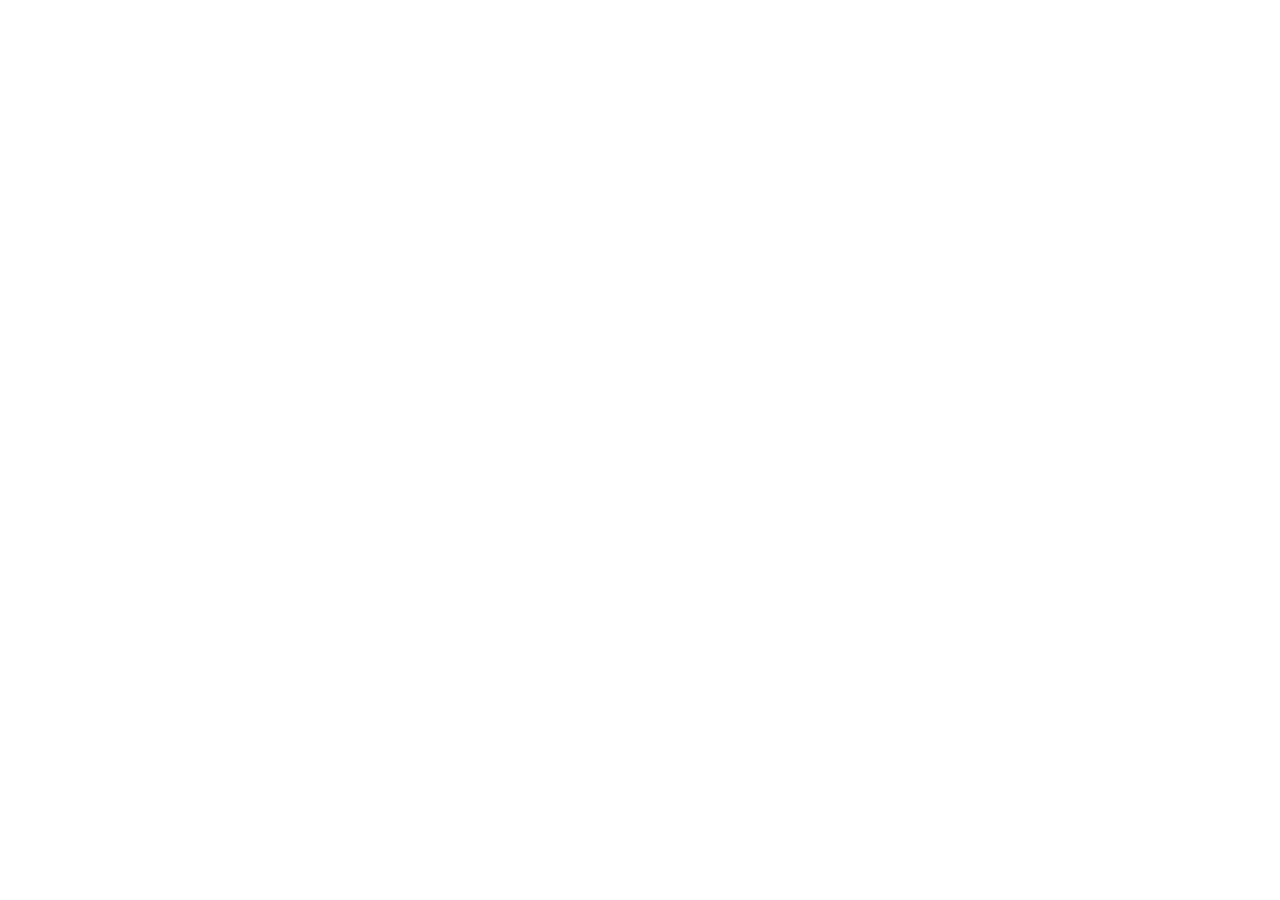
==== src/index.html @ 50188b0e "Initial commit" ====
<!DOCTYPE html>
<html lang="en">
  <head>
    <meta http-equiv="X-UA-Compatible" content="IE=edge">
    <meta charset="utf-8"/>
    <meta name="viewport" content="width=device-width,initial-scale=1,user-scalable=0,minimum-scale=1,maximum-scale=1" />
    <meta name="HandheldFriendly" content="True" />
    <meta name="apple-mobile-web-app-capable" content="yes">
    <meta name="apple-mobile-web-app-status-bar-style" content="black">
  </head>
  <body>
    <div id="app"></div>
  </body>
</html>
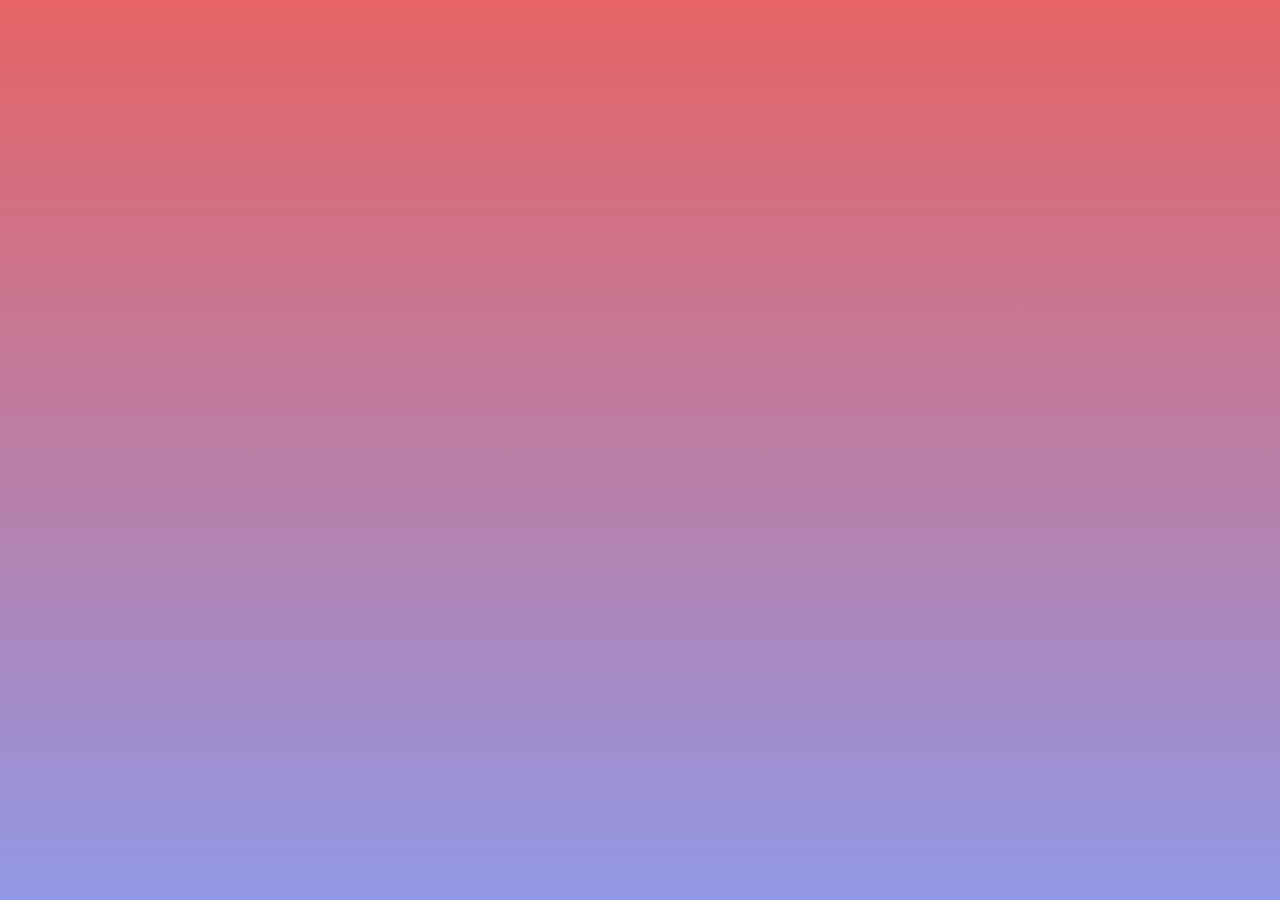
==== commit 75bb5f41: "rendered without logics" ====
--- a/src/index.html
+++ b/src/index.html
@@ -1,13 +1,16 @@
 <!DOCTYPE html>
 <html lang="en">
-  <head>
-    <meta http-equiv="X-UA-Compatible" content="IE=edge">
-    <meta charset="utf-8"/>
-    <meta name="viewport" content="width=device-width,initial-scale=1,user-scalable=0,minimum-scale=1,maximum-scale=1" />
-    <meta name="HandheldFriendly" content="True" />
-    <meta name="apple-mobile-web-app-capable" content="yes">
-    <meta name="apple-mobile-web-app-status-bar-style" content="black">
-  </head>
+<head>
+  <meta charset="utf-8">
+  <meta name="viewport" content="width=device-width, initial-scale=1.0, maximum-scale=1.0, user-scalable=no">
+  <title>Calculator</title>
+  <meta name="apple-mobile-web-app-capable" content="yes">
+  <meta name="apple-mobile-web-app-status-bar-style" content="black-translucent">
+  <link rel="apple-touch-icon-precomposed" href="images/icon.png" />
+  <link rel="shortcut icon" href="images/icon.ico" type="image/x-icon">
+  <link rel="icon" href="images/icon.ico" type="image/x-icon">
+  <link href="styles.css" rel="stylesheet">
+</head>
   <body>
     <div id="app"></div>
   </body>
--- a/src/styles.css
+++ b/src/styles.css
@@ -0,0 +1,97 @@
+html {
+  height: 100%;
+}
+
+body {
+  background: linear-gradient(#e66465, #9198e5);
+  font-family: monospace;
+}
+
+.calculator {
+  width: 308px;
+  margin: 20px auto 400px;
+  border: 3px solid white;
+}
+
+.display {
+  width: 298px;
+  background-color: white;
+  height: 120px;
+  font-size: 30px;
+  color: black;
+  line-height: 120px;
+  text-align: right;
+  padding: 0 5px 0 5px;
+  overflow-x: scroll;
+  overflow-y: hidden;
+}
+
+.keyboard {
+  display: table;
+}
+
+.button {
+  display: table-cell;
+  border: 1px solid white;
+  text-align: center;
+  vertical-align: middle;
+  padding: 10px;
+  margin: 10px 10px 0 0;
+  width: 55px;
+  height: 55px;
+  cursor: pointer;
+  font-size: 35px;
+  color: white;
+}
+
+.button.clear {
+  width: 210px;
+}
+
+/* is-mobile */
+body.is-mobile {
+  margin: 0;
+  height: 100%;
+}
+
+body.is-mobile .calculator {
+  width: 100%;
+  height: 100%;
+  margin: 0;
+  border: none;
+
+}
+
+body.is-mobile .calculator .display-wrapper  {
+  height: 20%;
+}
+
+body.is-mobile .calculator .display  {
+  width: 90%;
+  height: 100%;
+  padding: 0 5% 0 5%;
+  font-size: 40px;
+}
+
+body.is-mobile .calculator .keyboard {
+  width: 100%;
+  padding: 0;
+  height: 80%;
+
+}
+
+body.is-mobile .calculator .keyboard .keyboard-line {
+  width: 100%;
+  display: flex;
+  height: 20%;
+}
+
+body.is-mobile .calculator .keyboard .keyboard-line .button {
+  width: 25%;
+  flex: auto;
+  margin: 0;
+  height: auto;
+  display: flex;
+  align-items: center;
+  justify-content: center;
+}
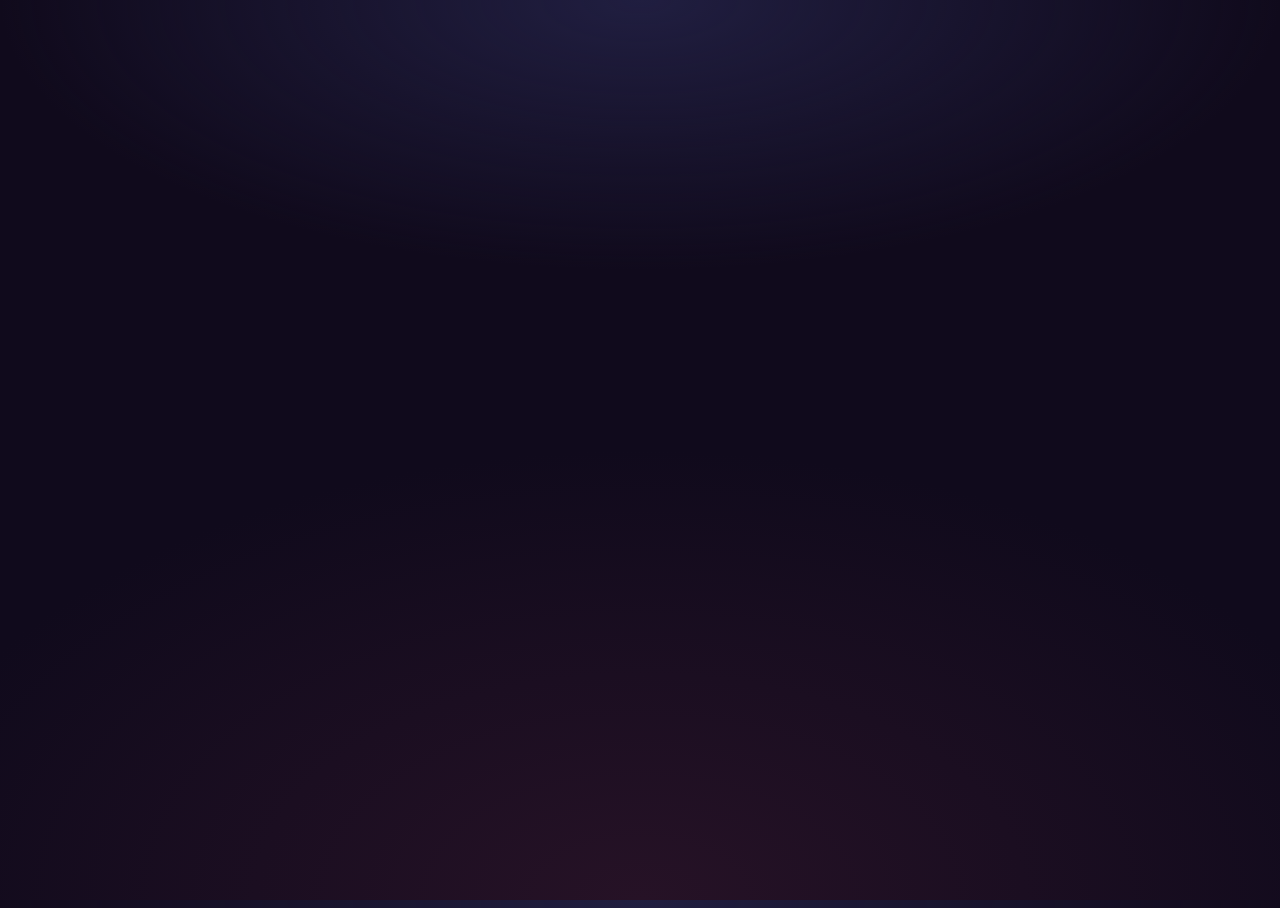
==== commit 94176696: "added icons" ====
--- a/src/index.html
+++ b/src/index.html
@@ -6,9 +6,9 @@
   <title>Calculator</title>
   <meta name="apple-mobile-web-app-capable" content="yes">
   <meta name="apple-mobile-web-app-status-bar-style" content="black-translucent">
-  <link rel="apple-touch-icon-precomposed" href="images/icon.png" />
-  <link rel="shortcut icon" href="images/icon.ico" type="image/x-icon">
-  <link rel="icon" href="images/icon.ico" type="image/x-icon">
+  <link rel="apple-touch-icon-precomposed" href="images/calculator-image.png" />
+  <link rel="shortcut icon" href="images/calculator-image.ico" type="image/x-icon">
+  <link rel="icon" href="images/calculator-image.ico" type="image/x-icon">
   <link href="styles.css" rel="stylesheet">
 </head>
   <body>
--- a/src/styles.css
+++ b/src/styles.css
@@ -3,27 +3,28 @@
 }
 
 body {
-  background: linear-gradient(#e66465, #9198e5);
+  background: radial-gradient(50% 30% ellipse at center top, #201e40 0%, rgba(0,0,0,0) 100%), radial-gradient(60% 50% ellipse at center bottom, #261226 0%, #100a1c 100%);
   font-family: monospace;
 }
 
 .calculator {
   width: 308px;
   margin: 20px auto 400px;
-  border: 3px solid white;
+  border: 1px solid rgba(108, 175, 197, 0.05);
 }
 
 .display {
   width: 298px;
-  background-color: white;
+  background-color: #160f27;
   height: 120px;
   font-size: 30px;
-  color: black;
+  color: #E18735;
   line-height: 120px;
   text-align: right;
   padding: 0 5px 0 5px;
-  overflow-x: scroll;
+  overflow-x: ellipsis;
   overflow-y: hidden;
+  transition: all 0.3s;
 }
 
 .keyboard {
@@ -32,7 +33,7 @@
 
 .button {
   display: table-cell;
-  border: 1px solid white;
+  border: 1px solid rgba(108, 175, 197, 0.05);
   text-align: center;
   vertical-align: middle;
   padding: 10px;
@@ -40,21 +41,32 @@
   width: 55px;
   height: 55px;
   cursor: pointer;
+  font-size: 25px;
+  color: #6cacc5;
+  transition: all 0.3s;
+}
+
+.button:hover {
+  background-color: #201e40;
   font-size: 35px;
-  color: white;
 }
+
+.button:active, .button:focus {
+  background-color: inherit;
+}
+
+
 
 .button.clear {
   width: 210px;
 }
 
 /* is-mobile */
-body.is-mobile {
-  margin: 0;
+body, #app {
   height: 100%;
 }
 
-body.is-mobile .calculator {
+.calculator.is-mobile {
   width: 100%;
   height: 100%;
   margin: 0;
@@ -62,31 +74,31 @@
 
 }
 
-body.is-mobile .calculator .display-wrapper  {
+.calculator.is-mobile .display-wrapper  {
   height: 20%;
 }
 
-body.is-mobile .calculator .display  {
+.calculator.is-mobile .display  {
   width: 90%;
   height: 100%;
   padding: 0 5% 0 5%;
   font-size: 40px;
 }
 
-body.is-mobile .calculator .keyboard {
+.calculator.is-mobile .keyboard {
   width: 100%;
   padding: 0;
   height: 80%;
 
 }
 
-body.is-mobile .calculator .keyboard .keyboard-line {
+.calculator.is-mobile .keyboard .keyboard-line {
   width: 100%;
   display: flex;
   height: 20%;
 }
 
-body.is-mobile .calculator .keyboard .keyboard-line .button {
+.calculator.is-mobile .keyboard .keyboard-line .button {
   width: 25%;
   flex: auto;
   margin: 0;
@@ -95,3 +107,8 @@
   align-items: center;
   justify-content: center;
 }
+
+.calculator.is-mobile .keyboard .keyboard-line .button:hover {
+  background-color: inherit;
+  font-size: 35px;
+}
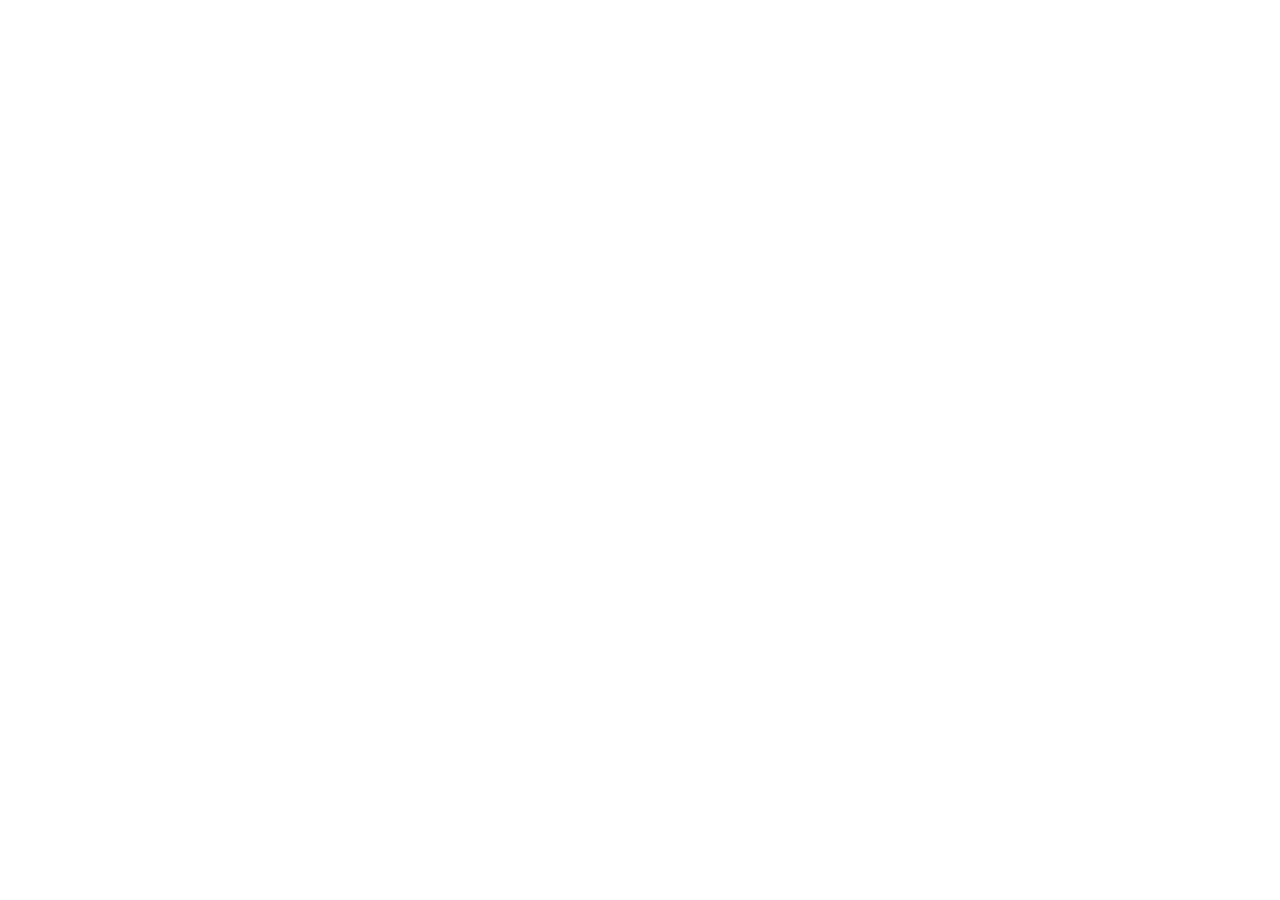
==== commit a19cbf38: "added some styles and logics" ====
--- a/src/index.html
+++ b/src/index.html
@@ -1,16 +1,14 @@
 <!DOCTYPE html>
 <html lang="en">
-<head>
-  <meta charset="utf-8">
-  <meta name="viewport" content="width=device-width, initial-scale=1.0, maximum-scale=1.0, user-scalable=no">
-  <title>Calculator</title>
-  <meta name="apple-mobile-web-app-capable" content="yes">
-  <meta name="apple-mobile-web-app-status-bar-style" content="black-translucent">
-  <link rel="apple-touch-icon-precomposed" href="images/calculator-image.png" />
-  <link rel="shortcut icon" href="images/calculator-image.ico" type="image/x-icon">
-  <link rel="icon" href="images/calculator-image.ico" type="image/x-icon">
-  <link href="styles.css" rel="stylesheet">
-</head>
+  <head>
+    <meta http-equiv="X-UA-Compatible" content="IE=edge">
+    <meta charset="utf-8"/>
+    <meta name="viewport" content="width=device-width,initial-scale=1,user-scalable=0,minimum-scale=1,maximum-scale=1" />
+    <meta name="HandheldFriendly" content="True" />
+    <meta name="apple-mobile-web-app-capable" content="yes">
+    <meta name="apple-mobile-web-app-status-bar-style" content="black">
+    <script src="https://code.iconify.design/1/1.0.7/iconify.min.js"></script>
+  </head>
   <body>
     <div id="app"></div>
   </body>
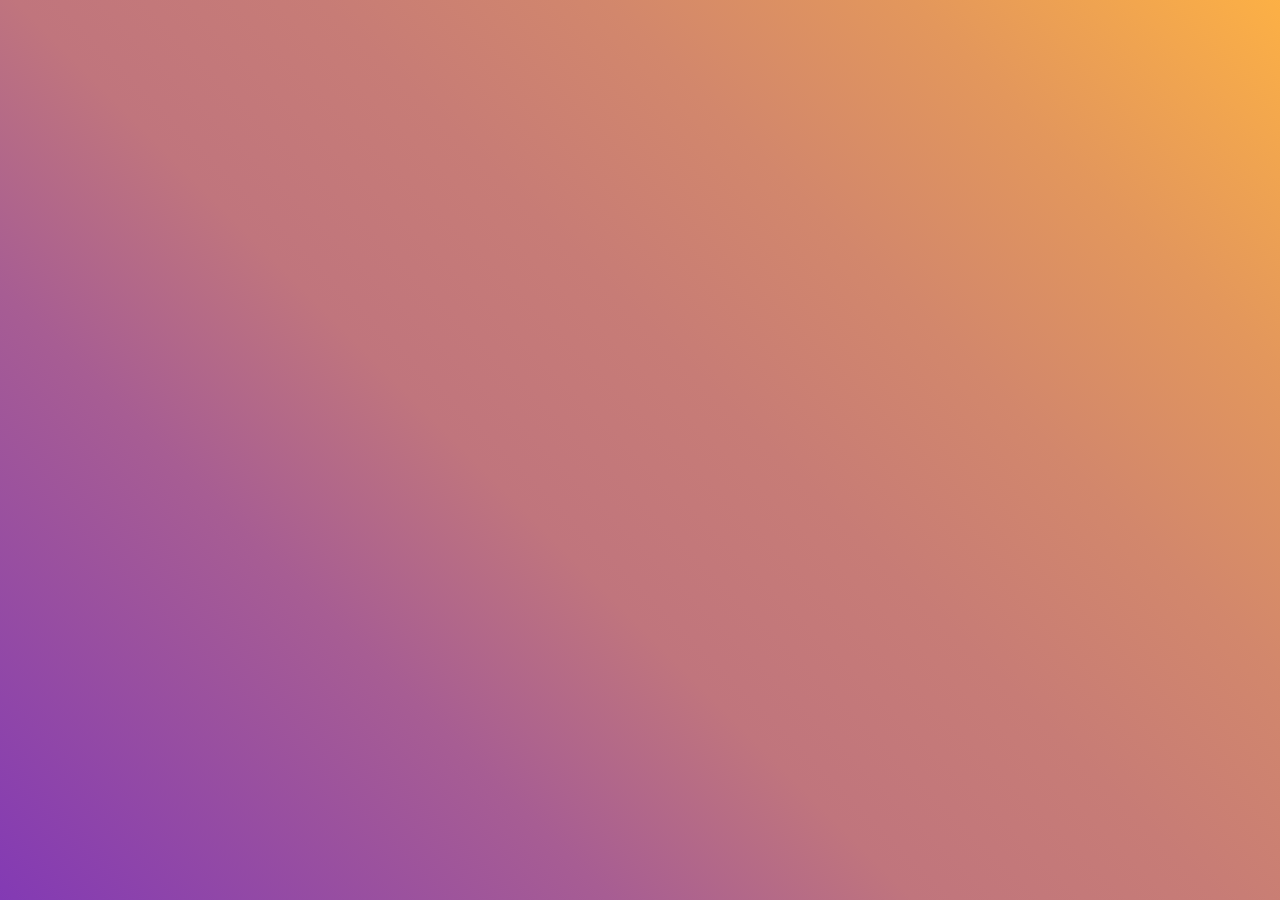
==== commit 9c4852e8: "css" ====
--- a/src/index.html
+++ b/src/index.html
@@ -1,13 +1,16 @@
 <!DOCTYPE html>
-<html lang="en">
+<html lang="en" dir="ltr">
   <head>
-    <meta http-equiv="X-UA-Compatible" content="IE=edge">
-    <meta charset="utf-8"/>
-    <meta name="viewport" content="width=device-width,initial-scale=1,user-scalable=0,minimum-scale=1,maximum-scale=1" />
-    <meta name="HandheldFriendly" content="True" />
+    <meta charset="utf-8">
     <meta name="apple-mobile-web-app-capable" content="yes">
-    <meta name="apple-mobile-web-app-status-bar-style" content="black">
-    <script src="https://code.iconify.design/1/1.0.7/iconify.min.js"></script>
+    <meta name="apple-mobile-web-app-status-bar-style" content="black-translucent">
+    <meta name="viewport" content="width=device-width, initial-scale=1.0, maximum-scale=1.0, user-scalable=no">
+    <title>easyList</title>
+    <link href="styles.css" rel="stylesheet">
+    <link rel="apple-touch-icon-precomposed" href="images/icon.png" />
+    <link rel="shortcut icon" href="images/icon.ico" type="image/x-icon">
+    <link rel="icon" href="images/icon.ico" type="image/x-icon">
+    <link rel="stylesheet" href="https://use.fontawesome.com/releases/v5.15.3/css/all.css" integrity="sha384-SZXxX4whJ79/gErwcOYf+zWLeJdY/qpuqC4cAa9rOGUstPomtqpuNWT9wdPEn2fk" crossorigin="anonymous">
   </head>
   <body>
     <div id="app"></div>
--- a/src/styles.css
+++ b/src/styles.css
@@ -0,0 +1,66 @@
+html, body, #app, .easylist {
+  height: 100%;
+  width: 100%;
+}
+
+body {
+  margin: 0;
+  padding: 0;
+
+  background: linear-gradient(45deg,
+    rgba(131,58,180,1) 0%,
+    rgba(167,93,147,1) 28%,
+    rgba(192,117,125,1) 42%,
+    rgba(199,124,118,1) 56%,
+    rgba(210,135,108,1) 69%,
+    rgba(227,151,92,1) 83%,
+    rgba(252,176,69,1) 100%);
+}
+
+.easylist {
+  position: relative;
+
+  display: flex;
+  flex-direction: column;
+  align-items: stretch;
+}
+
+.header {
+  height: 70px;
+  background-color: #a25885a3;
+  color: white;
+  font-size: 30px;
+  font-weight: bold;
+
+  display: flex;
+  align-items: center;
+  justify-content: center;
+}
+
+.button-wrapper {
+  position: fixed;
+  bottom: 20px;
+  left: 50%;
+  transform: translateX(-50%);
+}
+
+.button-add {
+  height: 20px;
+  width: 20px;
+  padding: 20px 20px;
+  background-color: #c7495799;
+  color: #ffffffad;
+  border-radius: 50px;
+
+  display: flex;
+  cursor: pointer;
+  font-size: 30px;
+  justify-content: center;
+  align-items: center;
+}
+
+.button-add:hover {
+  transition-duration: 0.8s;
+  background-color: #ff3b00a8;
+  color: #ffffffc9;
+}
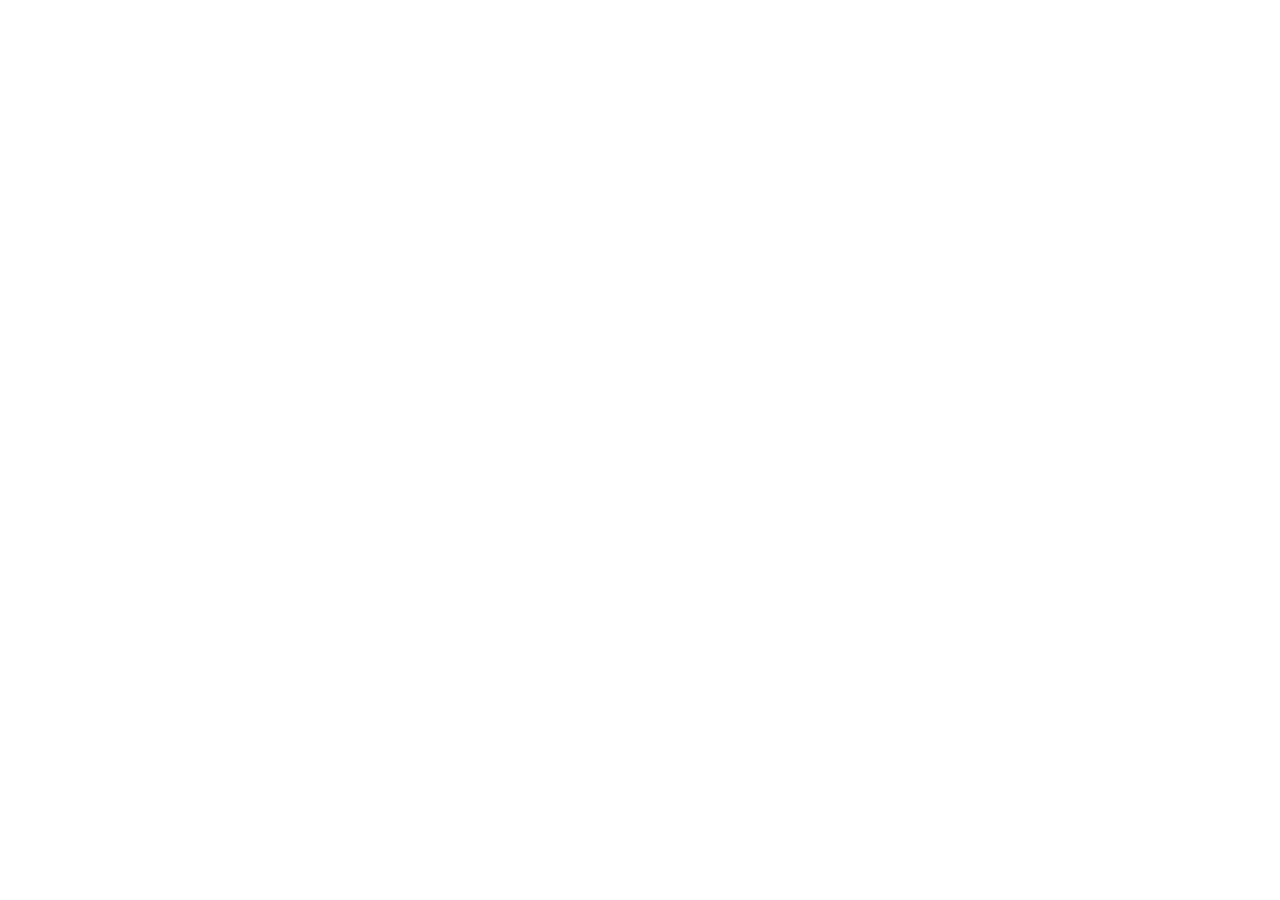
==== commit 31ac1b0a: "finished. added autoscale function and new styles" ====
--- a/src/index.html
+++ b/src/index.html
@@ -1,17 +1,15 @@
 <!DOCTYPE html>
-<html lang="en" dir="ltr">
-  <head>
-    <meta charset="utf-8">
-    <meta name="apple-mobile-web-app-capable" content="yes">
-    <meta name="apple-mobile-web-app-status-bar-style" content="black-translucent">
-    <meta name="viewport" content="width=device-width, initial-scale=1.0, maximum-scale=1.0, user-scalable=no">
-    <title>easyList</title>
-    <link href="styles.css" rel="stylesheet">
-    <link rel="apple-touch-icon-precomposed" href="images/icon.png" />
-    <link rel="shortcut icon" href="images/icon.ico" type="image/x-icon">
-    <link rel="icon" href="images/icon.ico" type="image/x-icon">
-    <link rel="stylesheet" href="https://use.fontawesome.com/releases/v5.15.3/css/all.css" integrity="sha384-SZXxX4whJ79/gErwcOYf+zWLeJdY/qpuqC4cAa9rOGUstPomtqpuNWT9wdPEn2fk" crossorigin="anonymous">
-  </head>
+<html lang="en">
+<head>
+  <meta charset="utf-8">
+  <meta name="viewport" content="width=device-width, initial-scale=1.0, maximum-scale=1.0, user-scalable=no">
+  <title>Calculator</title>
+  <meta name="apple-mobile-web-app-capable" content="yes">
+  <meta name="apple-mobile-web-app-status-bar-style" content="black-translucent">
+  <link rel="apple-touch-icon-precomposed" href="images/calculator-image.png" />
+  <link rel="shortcut icon" href="images/calculator-image.ico" type="image/x-icon">
+  <link rel="icon" href="images/calculator-image.ico" type="image/x-icon">
+</head>
   <body>
     <div id="app"></div>
   </body>
